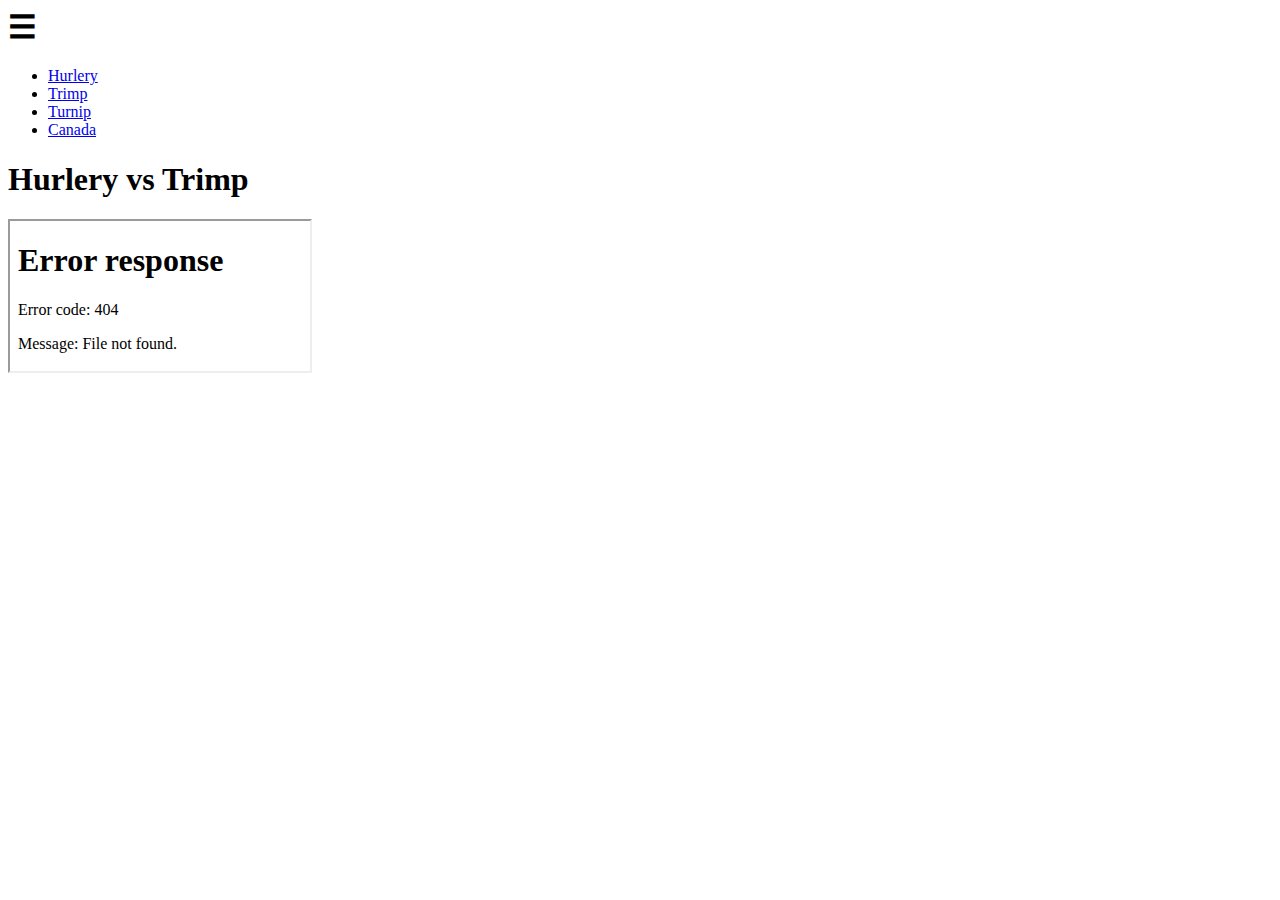
==== OneMain, IFrame/index.html @ 43cecbb1 "Update index.html" ====
<!DOCKTYPE html>
<html>
    <head>
<!--        100% Zoomed-->
        <meta name="viewport" content="width=device-width, initial-scale=1.0">
<!--        Default Title-->
        <title>One Page Fits All</title>
<!--        Style Sheet-->
        <link href="styles.css" type="text/css" rel="stylesheet">
    </head>
    <body>
<!--        Menu-->
        <div id="menu" class="">
<!--            Menu Icon-->
            <h1 id="menuicon" onclick="openMenu()">&#9776;</h1>
<!--            Menu Items-->
            <div id="menuitems">
                <ul>
<!--                    Pages-->
                    <li><a href="#hurlery.html,Hurlery">Hurlery</a></li>
                    <li><a href="#trimp.html,Trimp">Trimp</a></li>
                    <li><a href="#turnip.html,Turnip">Turnip</a></li>
                    <li><a href="#canada.html,Canada">Canada</a></li>
                </ul>
            </div>
        </div>
        <div id="title">
<!--            Title-->
            <h1>Hurlery vs Trimp</h1>
        </div>
<!--        Iframe For The Page-->
        <iframe src="pages/default.html" id="page"></iframe>
<!--        JQuery-->
        <script src="/jquery-3.1.1.js"></script>
        <script>
            //Opens The Menu
            function openMenu(e){
                alert($("#menu").attr("class") + "helo");
alert("nr");
                $("#menu").toggleClass("hover");
            }
            //Sets IFrame Height
            var size = $(window).height() - $("#title").height();
            $("#page").height(size);
            //Checks For URL Chane, And Changes Page
            $(window).on('hashchange', function(e){
                var loc = window.location.hash.replace("#", "").split(",");
                if(!loc == ""){
                    $("#page").attr('src', "pages/" + loc[0]);
                    document.title = loc[1];
                }
            });
            //Keeps Page On Reload
            $(window).on("load", function(e){
                var loc = window.location.hash.replace("#", "").split(",");
                if(!loc == ""){
                    $("#page").attr('src', "pages/" + loc[0]);
                    document.title = loc[1];
                }
            });
        </script>
    </body>
</html>
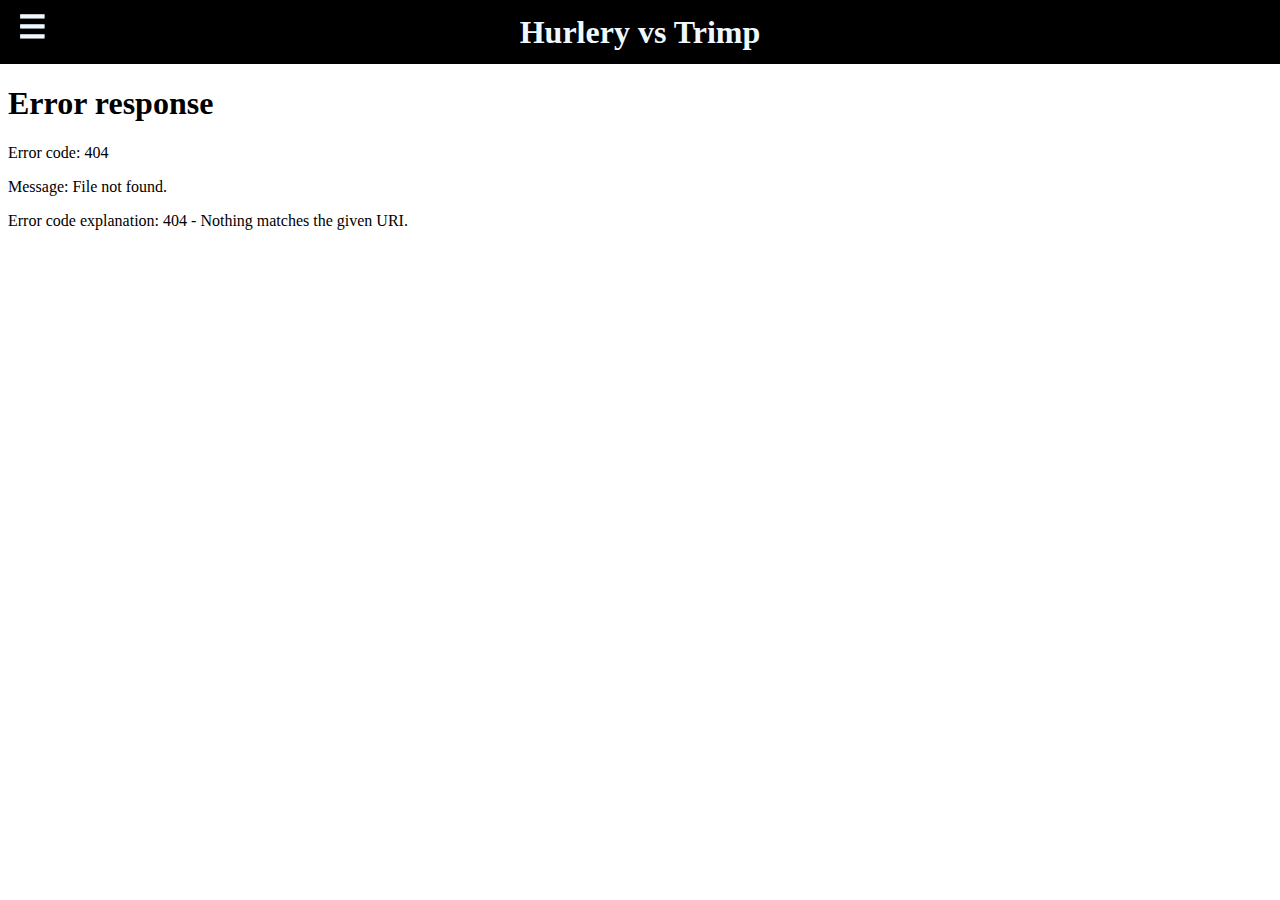
==== commit 2d0ff4aa: "Update index.html" ====
--- a/OneMain, IFrame/index.html
+++ b/OneMain, IFrame/index.html
@@ -31,21 +31,20 @@
 <!--        Iframe For The Page-->
         <iframe src="pages/default.html" id="page"></iframe>
 <!--        JQuery-->
-        <script src="/jquery-3.1.1.js"></script>
+        <script src="jquery-3.1.1.js"></script>
         <script>
             //Opens The Menu
             function openMenu(e){
-                alert($("#menu").attr("class") + "helo");
-alert("nr");
                 $("#menu").toggleClass("hover");
             }
             //Sets IFrame Height
             var size = $(window).height() - $("#title").height();
+            alert(size);
             $("#page").height(size);
             //Checks For URL Chane, And Changes Page
             $(window).on('hashchange', function(e){
                 var loc = window.location.hash.replace("#", "").split(",");
-                if(!loc == ""){
+                if(!loc[0] == ""){
                     $("#page").attr('src', "pages/" + loc[0]);
                     document.title = loc[1];
                 }
@@ -53,7 +52,7 @@
             //Keeps Page On Reload
             $(window).on("load", function(e){
                 var loc = window.location.hash.replace("#", "").split(",");
-                if(!loc == ""){
+                if(!loc[0] == ""){
                     $("#page").attr('src', "pages/" + loc[0]);
                     document.title = loc[1];
                 }
--- a/OneMain, IFrame/styles.css
+++ b/OneMain, IFrame/styles.css
@@ -0,0 +1,115 @@
+html{
+   overflow: hidden;
+}
+
+body{
+    background-color: white;
+    margin: 0px;
+    margin-left: 0%;
+    overflow: hidden;
+    max-height: 100%;
+}
+
+a{
+    color: inherit;
+    text-decoration: none;
+}
+
+#menu{
+    width: 3em;
+    height: 3em;
+    position: fixed;
+    top: 0px;
+    left: 0px;
+    padding: .5em;
+    background-color: none;
+    color: aliceblue;
+    cursor: copy;
+    border-radius: 100px;
+    transition-property: width, height, background, color, border-radius;
+    transition-delay: 1s, 0s, 1s, 1s, 1.5s;
+    transition-duration: 1s, 1s, 2s, 3s, 1s;
+    overflow: hidden;
+}
+#menu.hover{
+    border-radius: 0px;
+    color: black;
+    background-color: #f1f1f1;
+    transition-property: width, height, background, color, border-radius;
+    transition-delay: 0s, 1s, 0s, 0s, 0s;
+    transition-duration: 1s, 1s, 2s, 2s, 1;
+    width: 20%;
+    height: 15em;
+}
+#menuicon{
+    margin-bottom: .5em;
+}
+@media screen and (max-device-width: 768px){
+    #menu.hover{
+        border-radius: 0px;
+        color: black;
+        background-color: #f1f1f1;
+        transition-property: width, height, background, color, border-radius;
+        transition-delay: 0s, 1s, 0s, 0s, 0s;
+        transition-duration: 1s, 1s, 2s, 2s, 1;
+        width: 35%;
+        height: 15em;
+    }
+}
+@media screen and (max-device-width: 425px){
+    #menu.hover{
+        border-radius: 0px;
+        color: black;
+        background-color: #f1f1f1;
+        transition-property: width, height, background, color, border-radius;
+        transition-delay: 0s, 1s, 0s, 0s, 0s;
+        transition-duration: 1s, 1s, 2s, 2s, 1;
+        width: 100%;
+        height: 15em;
+    }
+}
+
+#menuitems{
+    margin: 0px;
+    top: 0px;
+    left: 0px;
+    right: 0px;
+    width: 100%;
+    color: black;
+}
+#menuitems ul{
+    list-style-type: none;
+    margin: 0;
+    padding: 0;
+    height: 100%;
+    overflow: auto; 
+}
+#menuitems ul li a{
+    display: block;
+    color: black;
+    padding: 8px 16px;
+    text-decoration: none;
+}
+#menuitems li a:hover {
+    background-color: #555;
+    color: white;
+}
+
+h1, h2, h3, h4, h5{
+    text-align: center;
+    margin: 0px;
+}
+
+#title{
+    text-align: center;
+    background-color: black;
+    color: aliceblue;
+    height: 4em;
+    line-height: 4em;
+}
+
+#page{
+    height: 90%;
+    width: 100%;
+    border: none;
+}
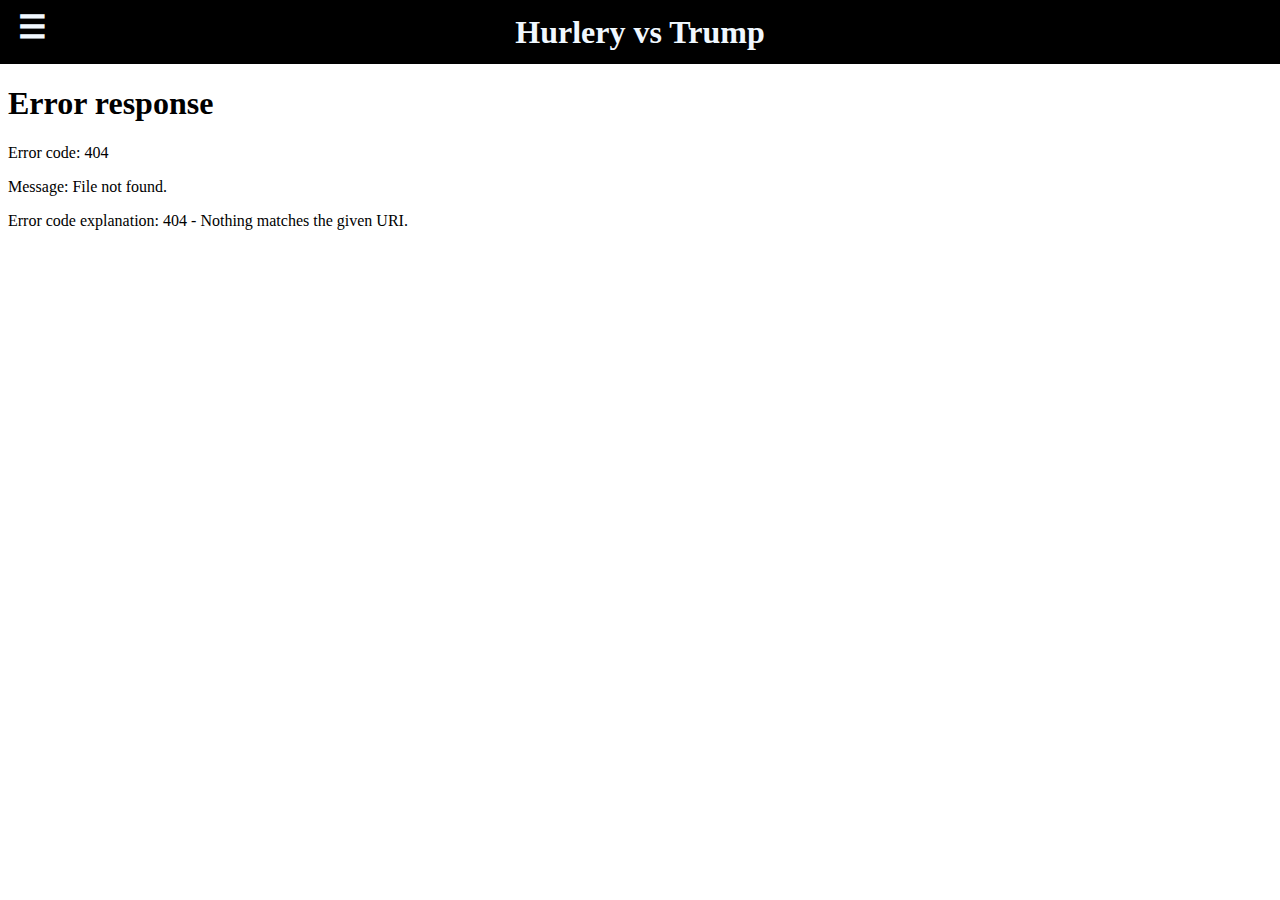
==== commit 096b2c14: "Update index.html" ====
--- a/OneMain, IFrame/index.html
+++ b/OneMain, IFrame/index.html
@@ -26,7 +26,7 @@
         </div>
         <div id="title">
 <!--            Title-->
-            <h1>Hurlery vs Trimp</h1>
+            <h1>Hurlery vs Trump</h1>
         </div>
 <!--        Iframe For The Page-->
         <iframe src="pages/default.html" id="page"></iframe>
@@ -39,7 +39,6 @@
             }
             //Sets IFrame Height
             var size = $(window).height() - $("#title").height();
-            alert(size);
             $("#page").height(size);
             //Checks For URL Chane, And Changes Page
             $(window).on('hashchange', function(e){
--- a/OneMain, IFrame/styles.css
+++ b/OneMain, IFrame/styles.css
@@ -6,8 +6,6 @@
     background-color: white;
     margin: 0px;
     margin-left: 0%;
-    overflow: hidden;
-    max-height: 100%;
 }
 
 a{
@@ -18,7 +16,7 @@
 #menu{
     width: 3em;
     height: 3em;
-    position: fixed;
+    position: absolute;
     top: 0px;
     left: 0px;
     padding: .5em;
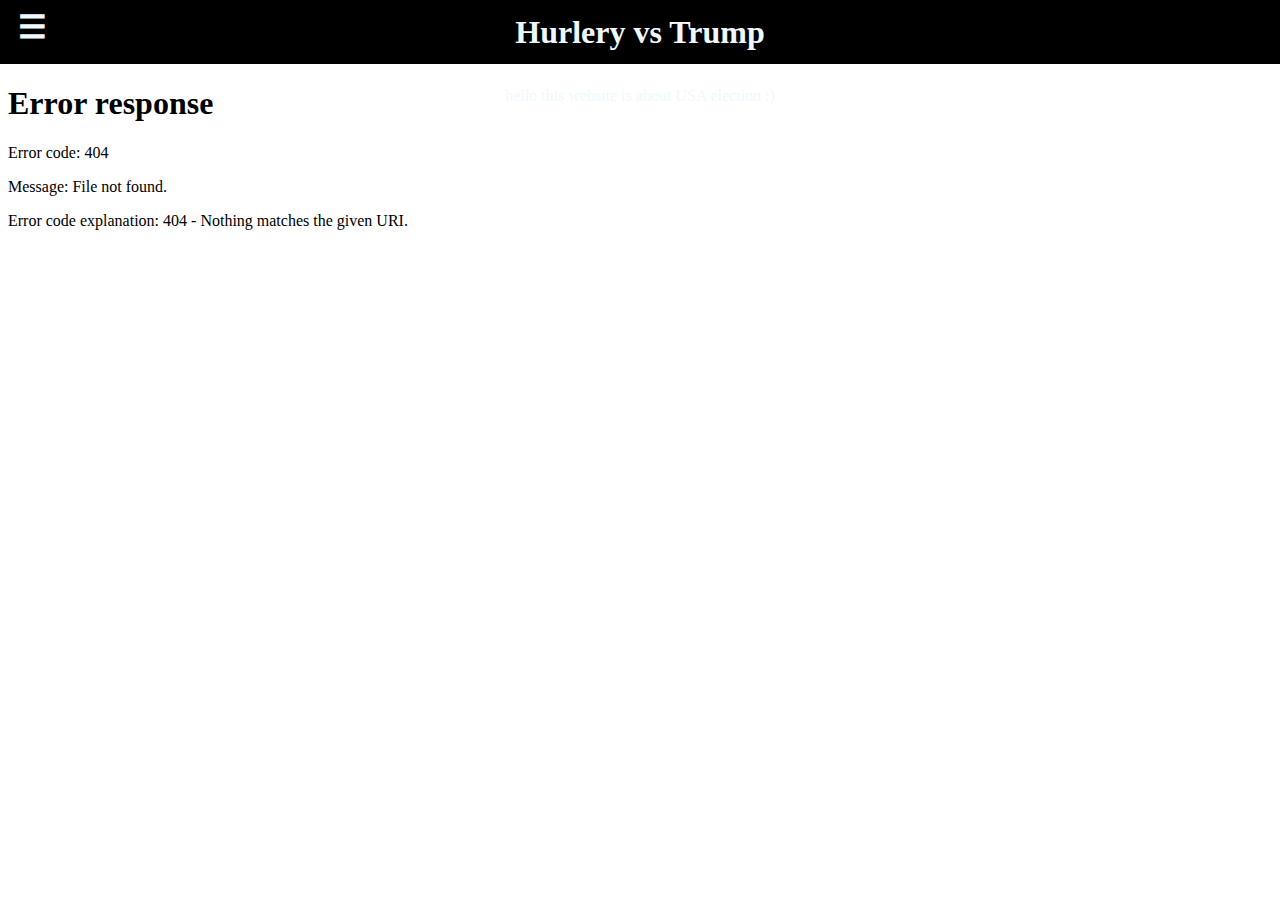
==== commit d51426d0: "Update index.html" ====
--- a/OneMain, IFrame/index.html
+++ b/OneMain, IFrame/index.html
@@ -27,6 +27,8 @@
         <div id="title">
 <!--            Title-->
             <h1>Hurlery vs Trump</h1>
+            
+            <p1> hello this website is about USA election :)
         </div>
 <!--        Iframe For The Page-->
         <iframe src="pages/default.html" id="page"></iframe>
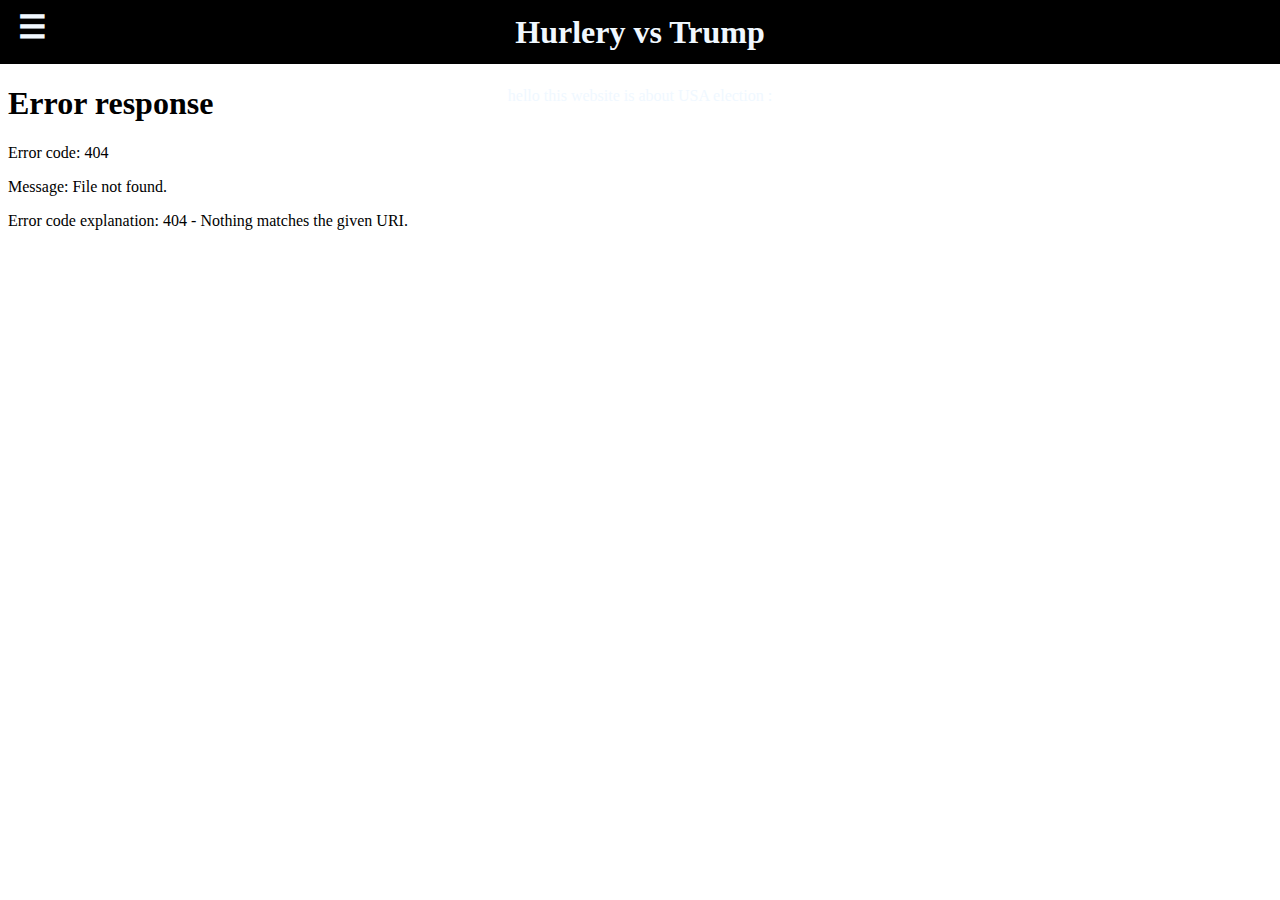
==== commit 85246cc5: "Update index.html" ====
--- a/OneMain, IFrame/index.html
+++ b/OneMain, IFrame/index.html
@@ -28,7 +28,8 @@
 <!--            Title-->
             <h1>Hurlery vs Trump</h1>
             
-            <p1> hello this website is about USA election :)
+            <p1> hello this website is about USA election :</P>
+            
         </div>
 <!--        Iframe For The Page-->
         <iframe src="pages/default.html" id="page"></iframe>
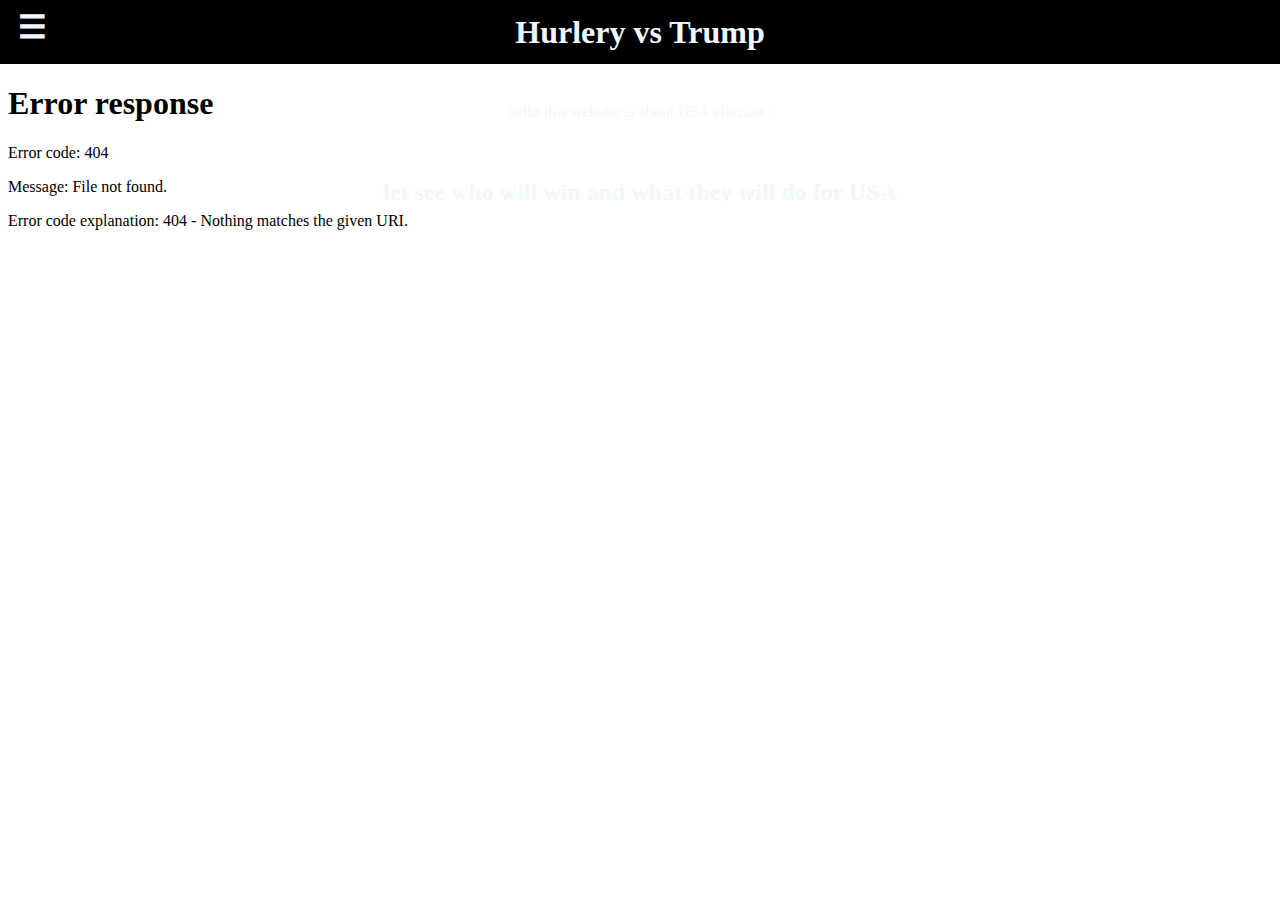
==== commit b962d08c: "Update index.html" ====
--- a/OneMain, IFrame/index.html
+++ b/OneMain, IFrame/index.html
@@ -28,7 +28,8 @@
 <!--            Title-->
             <h1>Hurlery vs Trump</h1>
             
-            <p1> hello this website is about USA election :</P>
+            <p> hello this website is about USA election :</p>
+            <H2> let see who will win and what they will do for USA <H2>
             
         </div>
 <!--        Iframe For The Page-->
